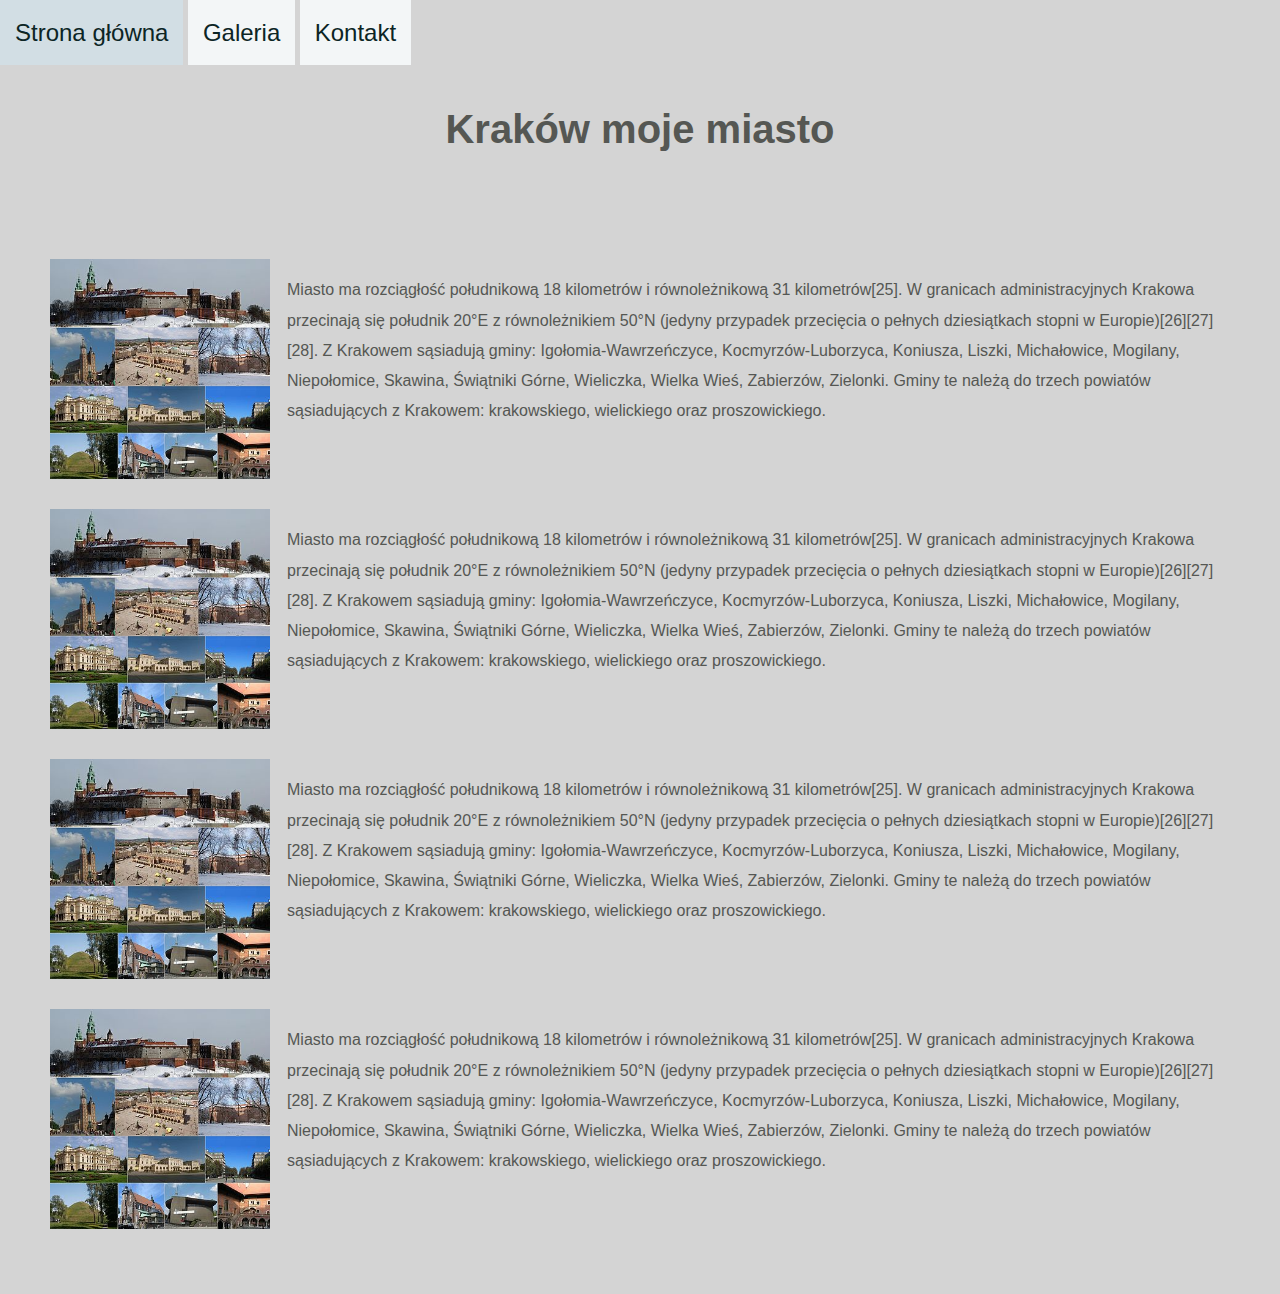
==== galeria.html @ 323d7b20 "Initial commit" ====
<!DOCTYPE html>
<html lang="pl">

<head>
  <meta charset="utf-8">
  <meta name="viewport" content="width=device-width">
  <title>Kraków</title>
  <link href="style.css" rel="stylesheet" type="text/css" />

</head>

<body>
  <header>

    <nav class="menu">
      <ul>
        <li><a href="index.html">Strona główna</a></li>
        <li><a href="galeria.html">Galeria</a></li>
        <li><a href="kontakt.html">Kontakt</a></li>
      </ul>
    </nav>
    <h1>Kraków moje miasto</h1>
    <main>
      <div class="div-galeria">
        <img src="images/Kolaż_Krakowa.jpg" alt="image Kolaż_Krakowa">
        <p>Miasto ma rozciągłość południkową 18 kilometrów i równoleżnikową 31 kilometrów[25]. W granicach
          administracyjnych Krakowa przecinają się południk 20°E z równoleżnikiem 50°N (jedyny przypadek przecięcia o
          pełnych dziesiątkach stopni w Europie)[26][27][28].

          Z Krakowem sąsiadują gminy: Igołomia-Wawrzeńczyce, Kocmyrzów-Luborzyca, Koniusza, Liszki, Michałowice,
          Mogilany, Niepołomice, Skawina, Świątniki Górne, Wieliczka, Wielka Wieś, Zabierzów, Zielonki. Gminy te należą
          do trzech powiatów sąsiadujących z Krakowem: krakowskiego, wielickiego oraz proszowickiego.
        </p>
      </div>

      <div class="div-galeria">
        <img src="images/Kolaż_Krakowa.jpg" alt="image Kolaż_Krakowa">
        <p>Miasto ma rozciągłość południkową 18 kilometrów i równoleżnikową 31 kilometrów[25]. W granicach
          administracyjnych Krakowa przecinają się południk 20°E z równoleżnikiem 50°N (jedyny przypadek przecięcia o
          pełnych dziesiątkach stopni w Europie)[26][27][28].

          Z Krakowem sąsiadują gminy: Igołomia-Wawrzeńczyce, Kocmyrzów-Luborzyca, Koniusza, Liszki, Michałowice,
          Mogilany, Niepołomice, Skawina, Świątniki Górne, Wieliczka, Wielka Wieś, Zabierzów, Zielonki. Gminy te należą
          do trzech powiatów sąsiadujących z Krakowem: krakowskiego, wielickiego oraz proszowickiego.
        </p>
      </div>
      <div class="div-galeria">
        <img src="images/Kolaż_Krakowa.jpg" alt="image Kolaż_Krakowa">
        <p>Miasto ma rozciągłość południkową 18 kilometrów i równoleżnikową 31 kilometrów[25]. W granicach
          administracyjnych Krakowa przecinają się południk 20°E z równoleżnikiem 50°N (jedyny przypadek przecięcia o
          pełnych dziesiątkach stopni w Europie)[26][27][28].

          Z Krakowem sąsiadują gminy: Igołomia-Wawrzeńczyce, Kocmyrzów-Luborzyca, Koniusza, Liszki, Michałowice,
          Mogilany, Niepołomice, Skawina, Świątniki Górne, Wieliczka, Wielka Wieś, Zabierzów, Zielonki. Gminy te należą
          do trzech powiatów sąsiadujących z Krakowem: krakowskiego, wielickiego oraz proszowickiego.
        </p>
      </div>
      <div class="div-galeria">
        <img src="images/Kolaż_Krakowa.jpg" alt="image Kolaż_Krakowa">
        <p>Miasto ma rozciągłość południkową 18 kilometrów i równoleżnikową 31 kilometrów[25]. W granicach
          administracyjnych Krakowa przecinają się południk 20°E z równoleżnikiem 50°N (jedyny przypadek przecięcia o
          pełnych dziesiątkach stopni w Europie)[26][27][28].

          Z Krakowem sąsiadują gminy: Igołomia-Wawrzeńczyce, Kocmyrzów-Luborzyca, Koniusza, Liszki, Michałowice,
          Mogilany, Niepołomice, Skawina, Świątniki Górne, Wieliczka, Wielka Wieś, Zabierzów, Zielonki. Gminy te należą
          do trzech powiatów sąsiadujących z Krakowem: krakowskiego, wielickiego oraz proszowickiego.
        </p>
      </div>

    </main>
</body>

</html>
---- style.css ----
html {
  height: 100%;
  width: 100%;
}

body {
  margin: 0;
  background-color: #d4d4d4;
  font: 16px georgia, sans-serif;
  line-height: 1.88889;
  color: #555753;
  padding: 0;
}

.menu ul {
  margin: 0;
  padding: 0;
}

.menu li {
  padding: 10px 15px;
  display: inline-block;
  background-color: #f3f6f7;
}

.menu a {
  display: block;
  text-decoration: none;
  color: rgb(12, 37, 37);
  font-size: 1.5em;
}

.menu li:hover,
.menu a:hover {
  color: rgb(20, 57, 219);
  /* font-size: 1.6em; */
  background-color: #d2dee4;
}



h1 {
  text-align: center;
  font-size: 2.5em;
}

main {
  padding: 50px;
}

.left-img {
  padding-right: 17px;
  padding-bottom: 17px;
  float: left;

}

figure {
  border: thin #c0c0c0 solid;
  display: flex;
  flex-flow: column;
  padding: 5px;
  max-width: 220px;
  margin: auto;
}

img {
  max-width: 220px;
}

figcaption {
  background-color: #222;
  color: #fff;
  font: italic smaller sans-serif;
  padding: 3px;
  text-align: center;
}



/* footer */
footer {
  text-align: center;
  padding: 10px;
}

footer p {
  margin: 0;
  padding-top: 17px;
}

table,
th,
td,
tr {
  border: 1px solid #000;
  border-collapse: collapse;
}

.table-index {
  display: inline-block;
  /* width: 50%; */
}

/* GALERIA */
.div-galeria {
  display: flex;
  padding: 15px 0;
}

.div-galeria p {
  padding-left: 17px;
}


form {
  display: inline-block;
  margin-left: 25%;
  margin-right: 25%;
  width: 50%;
}
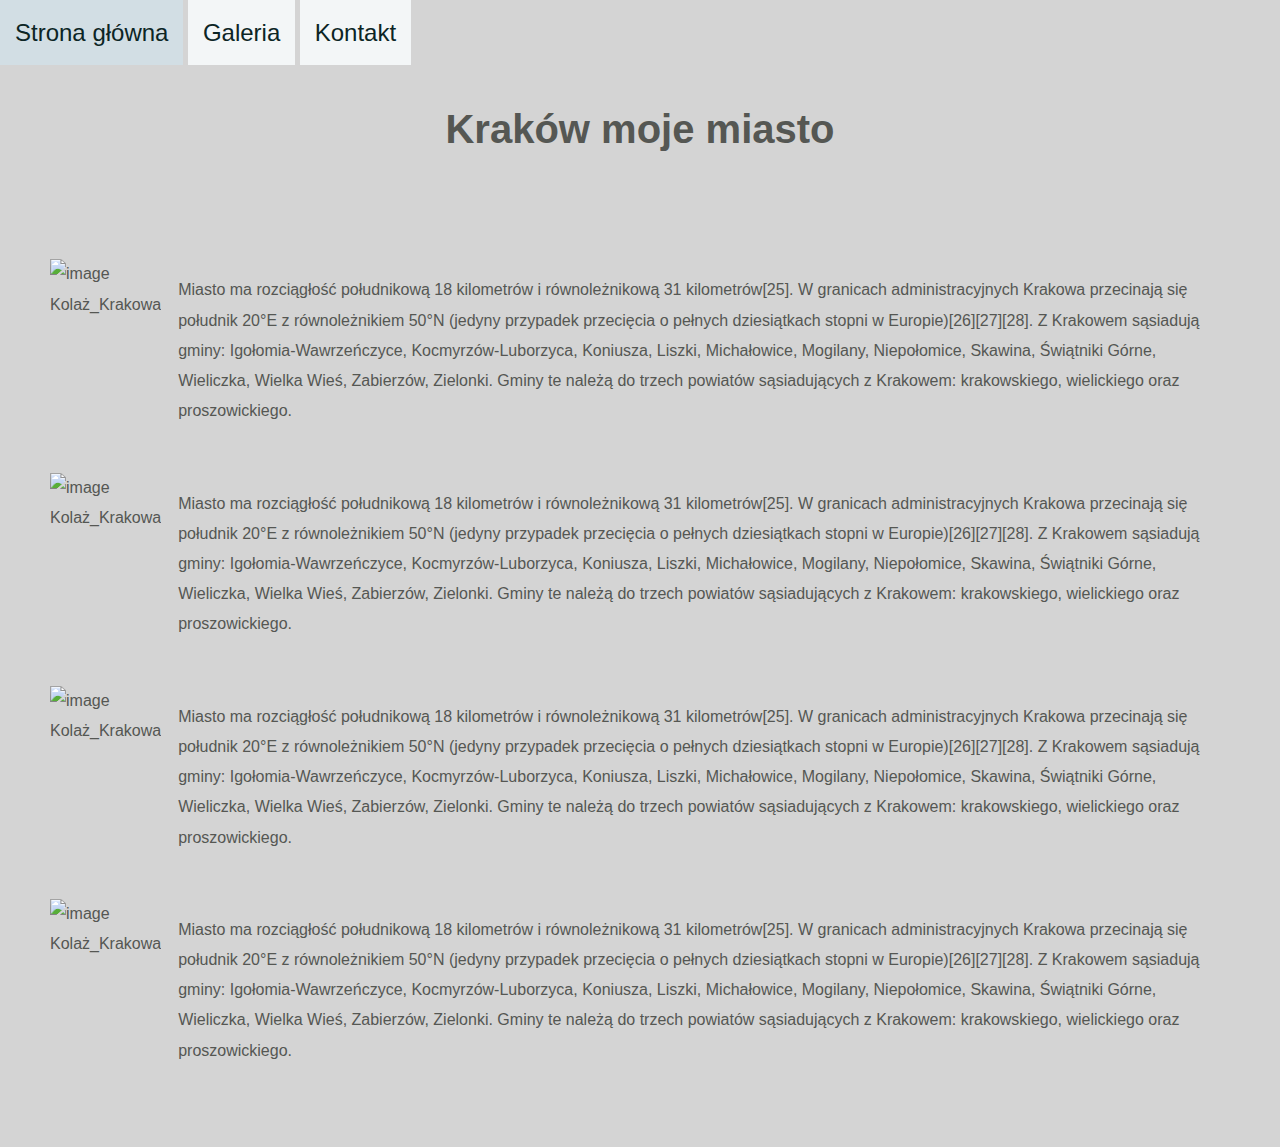
==== commit ecf8044f: "change error i texarea" ====
--- a/galeria.html
+++ b/galeria.html
@@ -1,17 +1,13 @@
 <!DOCTYPE html>
 <html lang="pl">
-
 <head>
   <meta charset="utf-8">
   <meta name="viewport" content="width=device-width">
   <title>Kraków</title>
-  <link href="style.css" rel="stylesheet" type="text/css" />
-
+  <link href="style.css" rel="stylesheet" type="text/css">
 </head>
-
 <body>
   <header>
-
     <nav class="menu">
       <ul>
         <li><a href="index.html">Strona główna</a></li>
@@ -22,7 +18,9 @@
     <h1>Kraków moje miasto</h1>
     <main>
       <div class="div-galeria">
-        <img src="images/Kolaż_Krakowa.jpg" alt="image Kolaż_Krakowa">
+        <img
+          src="https://upload.wikimedia.org/wikipedia/commons/thumb/b/b0/Kola%C5%BC_Krakowa.JPG/360px-Kola%C5%BC_Krakowa.JPG"
+          alt="image Kolaż_Krakowa">
         <p>Miasto ma rozciągłość południkową 18 kilometrów i równoleżnikową 31 kilometrów[25]. W granicach
           administracyjnych Krakowa przecinają się południk 20°E z równoleżnikiem 50°N (jedyny przypadek przecięcia o
           pełnych dziesiątkach stopni w Europie)[26][27][28].
@@ -34,7 +32,9 @@
       </div>
 
       <div class="div-galeria">
-        <img src="images/Kolaż_Krakowa.jpg" alt="image Kolaż_Krakowa">
+        <img
+          src="https://upload.wikimedia.org/wikipedia/commons/thumb/b/b0/Kola%C5%BC_Krakowa.JPG/360px-Kola%C5%BC_Krakowa.JPG"
+          alt="image Kolaż_Krakowa">
         <p>Miasto ma rozciągłość południkową 18 kilometrów i równoleżnikową 31 kilometrów[25]. W granicach
           administracyjnych Krakowa przecinają się południk 20°E z równoleżnikiem 50°N (jedyny przypadek przecięcia o
           pełnych dziesiątkach stopni w Europie)[26][27][28].
@@ -45,7 +45,9 @@
         </p>
       </div>
       <div class="div-galeria">
-        <img src="images/Kolaż_Krakowa.jpg" alt="image Kolaż_Krakowa">
+        <img
+          src="https://upload.wikimedia.org/wikipedia/commons/thumb/b/b0/Kola%C5%BC_Krakowa.JPG/360px-Kola%C5%BC_Krakowa.JPG"
+          alt="image Kolaż_Krakowa">
         <p>Miasto ma rozciągłość południkową 18 kilometrów i równoleżnikową 31 kilometrów[25]. W granicach
           administracyjnych Krakowa przecinają się południk 20°E z równoleżnikiem 50°N (jedyny przypadek przecięcia o
           pełnych dziesiątkach stopni w Europie)[26][27][28].
@@ -56,7 +58,9 @@
         </p>
       </div>
       <div class="div-galeria">
-        <img src="images/Kolaż_Krakowa.jpg" alt="image Kolaż_Krakowa">
+        <img
+          src="https://upload.wikimedia.org/wikipedia/commons/thumb/b/b0/Kola%C5%BC_Krakowa.JPG/360px-Kola%C5%BC_Krakowa.JPG"
+          alt="image Kolaż_Krakowa">
         <p>Miasto ma rozciągłość południkową 18 kilometrów i równoleżnikową 31 kilometrów[25]. W granicach
           administracyjnych Krakowa przecinają się południk 20°E z równoleżnikiem 50°N (jedyny przypadek przecięcia o
           pełnych dziesiątkach stopni w Europie)[26][27][28].
@@ -66,8 +70,6 @@
           do trzech powiatów sąsiadujących z Krakowem: krakowskiego, wielickiego oraz proszowickiego.
         </p>
       </div>
-
     </main>
 </body>
-
 </html>